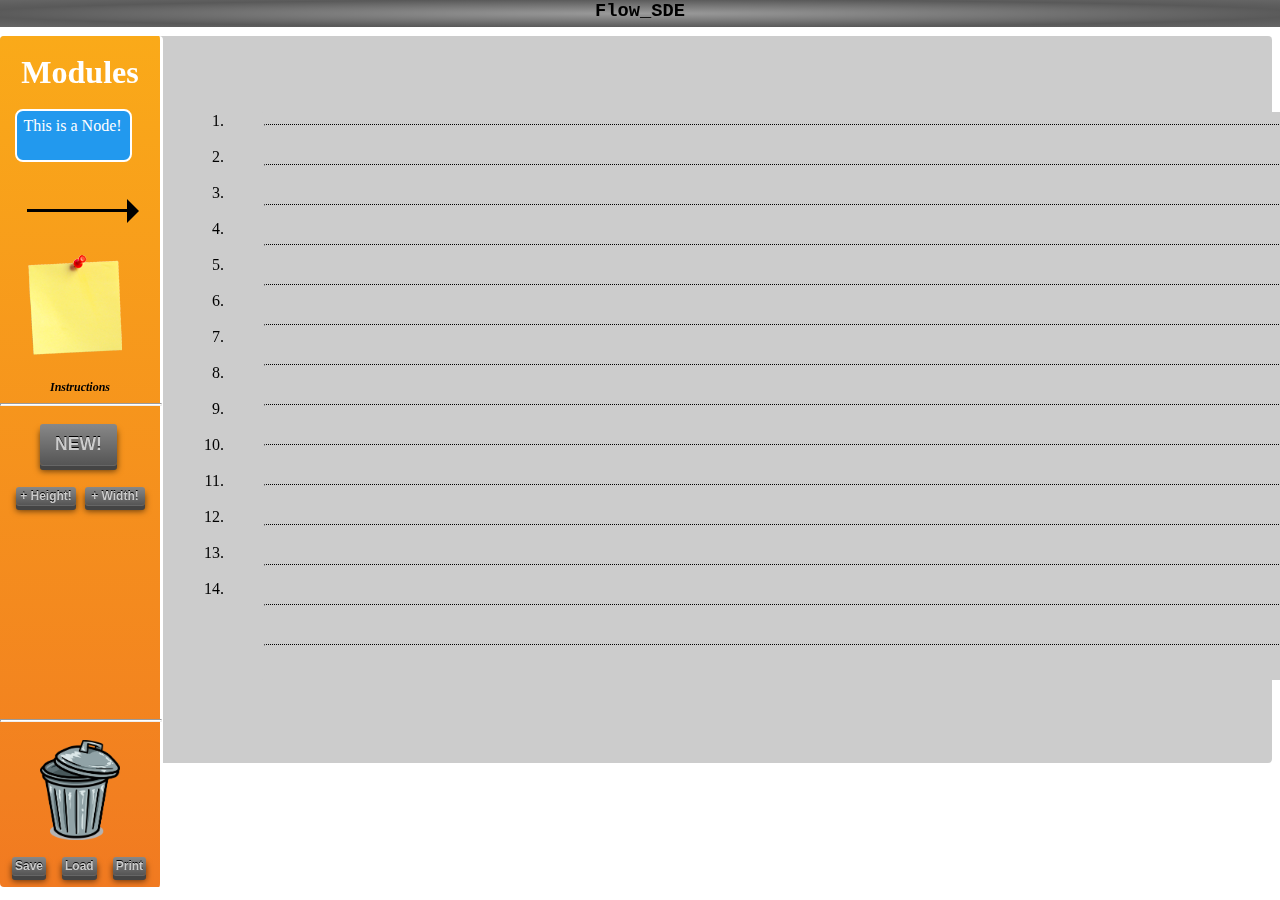
==== index.htm @ 9bf1f800 "Uploading of files" ====
<!DOCTYPE html>
<html>
<head>
	<meta charset="ISO-8859-1">
	<title>AT&T ASE</title>
    <link rel="stylesheet" type="text/css" href="menus/bs.css">
    <link rel="stylesheet" type="text/css" href="menus/jquery-ui.css">
    <link href="style.css" rel="stylesheet" type="text/css" />
	<style>
	</style>
	<script>
		
	</script>
</head>

<body>
	<div id="titleBar">
		<h3 class=titleBar>Flow SDE</h3>
	</div>
	<div id="topBreak">
		<br class=smallBR><br class=smallBR>
	</div>
	<div id="sideBar">
		<br><h1 class=sideBar>Modules</h1>
		<br>
		<div class="nodeDraggable drag-drop drag nodeContextMenu">
	  		<p class=draggables> This is a Node! </p>
		</div>
				
		<br><br><br><br><br>
		
		<div class="arrowDraggable resizable gridDropzone" style="margin-left:27px;">
			<div class="arrow" style="display:inline;"></div><div class="triangle" style="display:inline;"></div>
		</div>
		
		<br><br><br>
		<div class="postit" id="postit" style="cursor:move;">
			<img src="smallPostit.png" style="margin-left:25px;">
		</div>
		
		
		<br><div style="margin-bottom:3px; font-style:italic; font-size:12px; text-align:center; cursor:pointer;" onClick="openHelp();"><b>Instructions</b></div><hr />
		<button id = "start" class="glow" onClick = "newButton();" style="margin-left:25%;margin-top:18px;margin-bottom:3px;">New!</button><br>
		<button class="little" onClick = "addHeight();" style="display:inline;width:60px;margin-top:0px;margin-left:10%;margin-bottom:3px;margin-right:5px;">+ Height!</button>
		<button class="little" onClick = "addWidth();" style="display:inline;width:60px;margin-top:0px;margin-bottom:3px;">+ Width!</button>
		
		<div id = "warning" style="font-style: italic; font-size: 12px; margin-top:12px; text-align:center; cursor:pointer" onClick = "blinkMissingArrows();"></div>
		<div style = "position:absolute; bottom:0; width:100%;">			
			<hr />
			<img id="trash" class=trash src="trashCan.png" height="100" width="auto" style="cursor:pointer;margin-bottom:5px;margin-top:18px;">
			<button id="saveButton" class="little" style = "display:inline;margin-left:12px;" onmouseover="repeater=setInterval(warning(),100);" onmouseout="clearInterval(repeater);" onClick = "saveToFile();">Save</button>
			<button class="little" style = "display:inline;" onClick = "loadFromFile();">Load</button>
			<button id="printButton" class="little" style = "display:inline;" onmouseover="repeater=setInterval(warning(),100);" onmouseout="clearInterval(repeater);" onClick = "printDiagram();">Print</button>
		<br>
		</div>
	</div>

	<div id="grid">
		<div id="appendSpot" class="arrow_box" style="position:absolute; z-index:9998; transform: translate(260px, 22px); -webkit-transform: translate(260px, 22px); visibility:hidden;">Append here</div>			
		<div id="nodeChildrenDroppedOffHere" style = "float:left"></div>
			<!-- Nodes placed here -->
		<div id="arrowChildrenDroppedOffHere" style = "float:left"></div>
			<!-- Arrows placed here -->
		<div id="noteChildrenDroppedOffHere" style = "float:left"></div>
			<!-- Notes placed here -->
		<div id="nodeZone" class="nodeDropzone" style="float:top;margin-left:10em;">
			<br style = "line-height:40px">
			<br style = "line-height:18px">
			<br style = "line-height:35px">
		</div>
		<div id="numbers" style="position:fixed; width:auto; z-index:9006; height:auto; margin-left:10em;">
			<!-- Numbers generated here -->
		</div>
		<div id="horRows" style="position:absolute; margin-left:10em; width:81%; float:right;">
			<div id="lines" class = "arrowDropzone" style="position:relative; margin-left:6em;">
				<!-- Rows generated here -->
			</div>
		</div>
	</div>
	
</body>
	<!-- Libraries -->
    <script> 	
    	window.filename = "Flow_SDE";
   		window.arrowTip = 12;	
		window.resized = false;
		window.arrowConnections = true;
		window.negativeWidth = false;
		window.gridPitchx = 160;
		window.gridPitchy = 42;
		window.clipboard = [];
		window.selection = [];
    </script>
    <script src="dependencies/interact.js"></script>
    <script src="dependencies/jquery-2.1.4.min.js"></script>
    <script src="dependencies/Blob.js"></script>
    <script src="dependencies/jspdf.js"></script>
    <script src="dependencies/base64.js"></script>
    <script src="dependencies/sprintf.js"></script>
    <script src="menus/jquery-ui.min.js"></script>
	<script src="menus/bootstrap.min.js"></script>
	<script src="menus/bootbox.js"></script>
	<script src="menus/contextMenu.js"></script>
    <!-- My Scripts -->
    <script src="dragMoveListener.js"></script>
    <script src="dragMoveListenerArrow.js"></script>
    <script src="buttons.js"></script>
    <script src="resizable.js"></script>
    <script src="arrows.js"></script>
    <script src="nodes.js"></script>
    <script src="notes.js"></script>
    <script src="dropzones.js"></script>
    <script src="backend.js"></script>
    <script src="arrayManipulation.js"></script>
    <script src="printpdf.js"></script>
    <script src="scroll.js"></script>
    <script src="dictionary.js"></script>
    <script src="customContextMenus.js"></script>
    
    <script>newProject();</script>
	<script>
	    //Allows nodes to scroll with the page and adjusts transparencies
		$(window).scroll(function(event) {
			scroll();
	    });	
	    
	    //Shows the instructions dialog
	    function openHelp () {
	    	bootbox.dialog({
	    		backdrop:true,
	    		onEscape: function() {},
	    		message: '<h1 style="margin-top:0px;">Flow SDE</h1>' +
	    			'<p>This program was designed to aid in the process of creating sequence diagrams by utilizing drag-n-drop javascript ' + 
	    			'frameworks.</p>'+
	    			'<hr><h2>Editing: Getting Started</h2><ol style="font-size:18px;"><li>Simply drag a module from the sidebar to the main grid on the screen.</li> ' + 
	    			'<li>Once you begin dragging, a grey dotted line will guide you to the appropriate dropzone area. The dropzone is highlighted ' +
	    			'blue upon dragging a appropriate module inside of it.</li> ' +
	    			'<li>You will be prompted to enter text to be displayed inside of the module. Height and width can be added using the buttons ' +
	    			'on the left side of the screen.</li><li>To deleted a module, drag it to the trash can.</li></ol>'+
	    			
		    			'<h3 class="help">Nodes</h3><p class="helpIndent">Nodes are designated by blue, rounded rectangles and ' +
		    			'can be dragged to the dropzone above the horizontal grid lines. Nodes automatically generate "lifelines" that run to the ' +
		    			'of the page. When arrows are resized, they snap to these lifelines. A node\'s dependent arrows (those that touch its ' +
		    			'lifelines) remain stuck to it while the node is dragged and rearranged. Dragging a node on top of another node results ' +
		    			'in the overlapped node and all nodes to its right to be shifted over one unit to the right.</p>' +
		    			'<h3 class="help">Arrows</h3><p class="helpIndent">Arrows can be ' +
		    			'dragged to the main dropzone that contains many horizontal lines. Arrows can be resized and snap to nearby lifelines at ' +
		    			'the end of resizing.</p>' +
		    			'<h3 class="help">Notes</h3><p class="helpIndent">Notes are designated by yellow rectangles and can be ' +
		    			'dragged to the main dropzone that contains many horizontal lines.</p>' +
		    			
	    			'<hr><h2>File Management</h2><p style="margin-left:12px;">There are many options to save your work and load it to either a ' +
	    			'new workspace or current one.</p>'+
		    			
		    			'<h3 class="help">Saving</h3>' +
		    			
		    				'<h4 class="help">Save workspace</h4><p class="helpIndent">To save everything in the current workspace, click the save ' +
		    				'button in the lower left hand corner. You will be prompted for a name in the title bar. Files are saved as text files with ' +
		    				'JSON formatting. They are downloaded to the users downloads folder.</p>' +
		    			
		    				'<h4 class="help">Export node</h4><p class="helpIndent">It is also possible to export a single node and its dependent ' +
		    				'arrows. To do so, right click on any node and click export. Enter a file name and click "Export". Exporting is useful ' +
		    				'for saving frequently used nodes as they can be imported and appended to any project with ease.</p>' +
		    			
		    			'<h3 class="help">Loading</h3>' +
		    				'<h4 class="help">Load workspace: Replace</h4><p class="helpIndent">To load an entire, previously saved workspace and replace the current one, ' +
		    				'click the load button in the lower left hand corner. You will be prompted to choose a file and then click "Replace".</p>' +
		    			
		    				'<h4 class="help">Load workspace: Append</h4><p class="helpIndent">To load an entire, previously saved workspace on top of a current one, ' +
		    				'click the load button in the lower left hand corner. You will be prompted to choose a file and then click "Append". ' +
		    				'An append location marker will show up and you can click anywhere on the designated dropzone to change the location where the ' +
		    				'file will be appended. After choosing a spot, click "Okay". If you choose a location that intersects with another node, ' +
		    				'that node and the nodes to its right will be shifted one unit to the right.</p>' +
		    			
		    				'<h4 class="help">Import node</h4><p class="helpIndent">To import a node that has previously been exported, right click ' +
		    				'on the node dropzone and click "import". You will be prompted to choose a file and then click "Import". ' +
		    				'An append location marker will show up and you can click anywhere on the designated dropzone to change the location where the ' +
		    				'file will be appended. After choosing a spot, click "Okay". If you choose a location that intersects with another node, ' +
		    				'that node and the nodes to its right will be shifted one unit to the right.</p>' +
			    	
		    			'<h3 class="help">Renaming</h3>' +
		    				'<h4 class="help">Rename workspace</h4><p class="helpIndent">To rename your workspace, double click on the title bar ' +
		    				'and type a new title. This does not change the names of previously saved versions of the workspace.</p>' +
		    			
		    		'<hr><h2>Features</h2><p style="margin-left:12px;">There are many features in this program to allow for its ease of use.</p>'+
	    				
		    			'<h3 class="help">Arrow endpoint detection</h3><p class="help"> When an arrow on the screen lacks a left or right  ' + 
						'endpoint, the arrow is colored (red = 0 connections, yellow = 1 connection) and <i>*Arrow missing lifeline</i> ' +
						'appears in the sidebar. Clicking this text flashes the invalid arrows. When a successful connection has been made, ' +
						'the arrow fades to green and then to transparent.</p>' +
		    			'<h3 class="help">Autocomplete with technical dictionary</h3><p class="help"> When prompted to enter the inner text of a module, ' + 
    					'the editor searches through its preloaded dictionary to offer suggestions for text. Entering a term that is not in the ' +
    					'dictionary appends it to the dictionary for the entirity of the session.</p>' +	
		    			'<h3 class="help">Context menus (right-clicking)</h3><p class="help">Right clicking on nodes and arrows deploys a custom context menu allowing ' + 
	    				'you to perform many operations on modules such as cut, copy, paste, delete, rename, import and export.</p>' +	
	    				'<h3 class="help">Multi-select (using Ctrl & Shift)</h3><p class="help">Holding the control key allows the user to select multiple' +
	    				'nodes in any order. Holding the shift key allows the user to select multiple nodes in a row. Selecting multiple nodes allows ' + 
	    				'you to perform an operation (such as drag, cut, copy, paste, delete, and export).</p>' +	
	    				'<h3 class="help">Printing</h3><p class="help">Clicking "print" allows you to export the current workspace to a ' + 
	    				'printable (saveable and email-able) pdf document. These docments are meant for presentation and cannot be ' +
	    				'reimported into the workspace.</p>' +	
		    			'<h3 class="help">Restore from trash</h3><p class="help">Clicking on the trash can brings up a menu that allows you ' + 
		    			'to restore previously deleted modules and append them to the current workspace.</p>'
	    	})
	    }

    </script>
    
</html>

<!--
=============================================================================================
The MIT License (MIT)

Copyright 2015 AT&T Intellectual Property. All other rights reserved.

Permission is hereby granted, free of charge, to any person obtaining a copy of this software and associated documentation files (the "Software"), to deal in the Software without restriction, including without limitation the rights to use, copy, modify, merge, publish, distribute, sublicense, and/or sell copies of the Software, and to permit persons to whom the Software is furnished to do so, subject to the following conditions:

The above copyright notice and this permission notice shall be included in all copies or substantial portions of the Software.

THE SOFTWARE IS PROVIDED "AS IS", WITHOUT WARRANTY OF ANY KIND, EXPRESS OR IMPLIED, INCLUDING BUT NOT LIMITED TO THE WARRANTIES OF MERCHANTABILITY, FITNESS FOR A PARTICULAR PURPOSE AND NONINFRINGEMENT. IN NO EVENT SHALL THE AUTHORS OR COPYRIGHT HOLDERS BE LIABLE FOR ANY CLAIM, DAMAGES OR OTHER LIABILITY, WHETHER IN AN ACTION OF CONTRACT, TORT OR OTHERWISE, ARISING FROM, OUT OF OR IN CONNECTION WITH THE SOFTWARE OR THE USE OR OTHER DEALINGS IN THE SOFTWARE.
-->
---- menus/bs.css ----
.fade {
  opacity: 0;
  -webkit-transition: opacity .15s linear;
       -o-transition: opacity .15s linear;
          transition: opacity .15s linear;
}
.fade.in {
  opacity: 1;
}
.modal-open {
  overflow: hidden;
}
.modal {
  position: fixed;
  top: 0;
  right: 0;
  bottom: 0;
  left: 0;
  z-index: 99999;
  display: none;
  overflow: hidden;
  -webkit-overflow-scrolling: touch;
  outline: 0;
}
.modal.fade .modal-dialog {
  -webkit-transition: -webkit-transform .3s ease-out;
       -o-transition:      -o-transform .3s ease-out;
          transition:         transform .3s ease-out;
  -webkit-transform: translate(0, -25%);
      -ms-transform: translate(0, -25%);
       -o-transform: translate(0, -25%);
          transform: translate(0, -25%);
}
.modal.in .modal-dialog {
  -webkit-transform: translate(0, 0);
      -ms-transform: translate(0, 0);
       -o-transform: translate(0, 0);
          transform: translate(0, 0);
}
.modal-open .modal {
  overflow-x: hidden;
  overflow-y: auto;
}
.modal-dialog {
  position: relative;
  width: auto;
  margin: 10px;
}
.modal-content {
  position: relative;
  background-color: #fff;
  -webkit-background-clip: padding-box;
          background-clip: padding-box;
  border: 1px solid #999;
  border: 1px solid rgba(0, 0, 0, .2);
  border-radius: 6px;
  outline: 0;
  -webkit-box-shadow: 0 3px 9px rgba(0, 0, 0, .5);
          box-shadow: 0 3px 9px rgba(0, 0, 0, .5);
}
.modal-backdrop {
  position: fixed;
  top: 0;
  right: 0;
  bottom: 0;
  left: 0;
  z-index: 9997;
  background-color: #000;
}
.modal-backdrop.fade {
  filter: alpha(opacity=0);
  opacity: 0;
}
.modal-backdrop.in {
  filter: alpha(opacity=50);
  opacity: .5;
}
.modal-header {
  min-height: 16.42857143px;
  padding: 15px;
  border-bottom: 1px solid #e5e5e5;
}
.modal-header .close {
  margin-top: -2px;
}
.modal-title {
  margin: 0;
  line-height: 1.42857143;
}
.modal-body {
  position: relative;
  padding: 15px;
}
.modal-footer {
  padding: 15px;
  text-align: right;
  border-top: 1px solid #e5e5e5;
}
.modal-footer .btn + .btn {
  margin-bottom: 0;
  margin-left: 5px;
}
.modal-footer .btn-group .btn + .btn {
  margin-left: -1px;
}
.modal-footer .btn-block + .btn-block {
  margin-left: 0;
}
.modal-scrollbar-measure {
  position: absolute;
  top: -9999px;
  width: 50px;
  height: 50px;
  overflow: scroll;
}
@media (min-width: 768px) {
  .modal-dialog {
    width: 600px;
    margin: 30px auto;
  }
  .modal-content {
    -webkit-box-shadow: 0 5px 15px rgba(0, 0, 0, .5);
            box-shadow: 0 5px 15px rgba(0, 0, 0, .5);
  }
  .modal-sm {
    width: 300px;
  }
}
@media (min-width: 992px) {
  .modal-lg {
    width: 900px;
  }
}
.btn {
  display: inline-block;
  padding: 6px 12px;
  margin-bottom: 0;
  font-size: 14px;
  font-weight: normal;
  line-height: 1.42857143;
  text-align: center;
  white-space: nowrap;
  vertical-align: middle;
  -ms-touch-action: manipulation;
      touch-action: manipulation;
  cursor: pointer;
  -webkit-user-select: none;
     -moz-user-select: none;
      -ms-user-select: none;
          user-select: none;
  background-image: none;
  border: 1px solid transparent;
  border-radius: 4px;
}
.btn:focus,
.btn:active:focus,
.btn.active:focus,
.btn.focus,
.btn:active.focus,
.btn.active.focus {
  outline: thin dotted;
  outline: 5px auto -webkit-focus-ring-color;
  outline-offset: -2px;
}
.btn:hover,
.btn:focus,
.btn.focus {
  color: #333;
  text-decoration: none;
}
.btn:active,
.btn.active {
  background-image: none;
  outline: 0;
  -webkit-box-shadow: inset 0 3px 5px rgba(0, 0, 0, .125);
          box-shadow: inset 0 3px 5px rgba(0, 0, 0, .125);
}
.btn.disabled,
.btn[disabled],
fieldset[disabled] .btn {
  cursor: not-allowed;
  filter: alpha(opacity=65);
  -webkit-box-shadow: none;
          box-shadow: none;
  opacity: .65;
}
a.btn.disabled,
fieldset[disabled] a.btn {
  pointer-events: none;
}
.btn-default {
  color: #333;
  background-color: #fff;
  border-color: #ccc;
}
.btn-default:focus,
.btn-default.focus {
  color: #333;
  background-color: #e6e6e6;
  border-color: #8c8c8c;
}
.btn-default:hover {
  color: #333;
  background-color: #e6e6e6;
  border-color: #adadad;
}
.btn-default:active,
.btn-default.active,
.open > .dropdown-toggle.btn-default {
  color: #333;
  background-color: #e6e6e6;
  border-color: #adadad;
}
.btn-default:active:hover,
.btn-default.active:hover,
.open > .dropdown-toggle.btn-default:hover,
.btn-default:active:focus,
.btn-default.active:focus,
.open > .dropdown-toggle.btn-default:focus,
.btn-default:active.focus,
.btn-default.active.focus,
.open > .dropdown-toggle.btn-default.focus {
  color: #333;
  background-color: #d4d4d4;
  border-color: #8c8c8c;
}
.btn-default:active,
.btn-default.active,
.open > .dropdown-toggle.btn-default {
  background-image: none;
}
.btn-default.disabled,
.btn-default[disabled],
fieldset[disabled] .btn-default,
.btn-default.disabled:hover,
.btn-default[disabled]:hover,
fieldset[disabled] .btn-default:hover,
.btn-default.disabled:focus,
.btn-default[disabled]:focus,
fieldset[disabled] .btn-default:focus,
.btn-default.disabled.focus,
.btn-default[disabled].focus,
fieldset[disabled] .btn-default.focus,
.btn-default.disabled:active,
.btn-default[disabled]:active,
fieldset[disabled] .btn-default:active,
.btn-default.disabled.active,
.btn-default[disabled].active,
fieldset[disabled] .btn-default.active {
  background-color: #fff;
  border-color: #ccc;
}
.btn-default .badge {
  color: #fff;
  background-color: #333;
}
.btn-primary {
  color: #fff;
  background-color: #337ab7;
  border-color: #2e6da4;
}
.btn-primary:focus,
.btn-primary.focus {
  color: #fff;
  background-color: #286090;
  border-color: #122b40;
}
.btn-primary:hover {
  color: #fff;
  background-color: #286090;
  border-color: #204d74;
}
.btn-primary:active,
.btn-primary.active,
.open > .dropdown-toggle.btn-primary {
  color: #fff;
  background-color: #286090;
  border-color: #204d74;
}
.btn-primary:active:hover,
.btn-primary.active:hover,
.open > .dropdown-toggle.btn-primary:hover,
.btn-primary:active:focus,
.btn-primary.active:focus,
.open > .dropdown-toggle.btn-primary:focus,
.btn-primary:active.focus,
.btn-primary.active.focus,
.open > .dropdown-toggle.btn-primary.focus {
  color: #fff;
  background-color: #204d74;
  border-color: #122b40;
}
.btn-primary:active,
.btn-primary.active,
.open > .dropdown-toggle.btn-primary {
  background-image: none;
}
.btn-primary.disabled,
.btn-primary[disabled],
fieldset[disabled] .btn-primary,
.btn-primary.disabled:hover,
.btn-primary[disabled]:hover,
fieldset[disabled] .btn-primary:hover,
.btn-primary.disabled:focus,
.btn-primary[disabled]:focus,
fieldset[disabled] .btn-primary:focus,
.btn-primary.disabled.focus,
.btn-primary[disabled].focus,
fieldset[disabled] .btn-primary.focus,
.btn-primary.disabled:active,
.btn-primary[disabled]:active,
fieldset[disabled] .btn-primary:active,
.btn-primary.disabled.active,
.btn-primary[disabled].active,
fieldset[disabled] .btn-primary.active {
  background-color: #337ab7;
  border-color: #2e6da4;
}
.btn-primary .badge {
  color: #337ab7;
  background-color: #fff;
}
.btn-success {
  color: #fff;
  background-color: #5cb85c;
  border-color: #4cae4c;
}
.btn-success:focus,
.btn-success.focus {
  color: #fff;
  background-color: #449d44;
  border-color: #255625;
}
.btn-success:hover {
  color: #fff;
  background-color: #449d44;
  border-color: #398439;
}
.btn-success:active,
.btn-success.active,
.open > .dropdown-toggle.btn-success {
  color: #fff;
  background-color: #449d44;
  border-color: #398439;
}
.btn-success:active:hover,
.btn-success.active:hover,
.open > .dropdown-toggle.btn-success:hover,
.btn-success:active:focus,
.btn-success.active:focus,
.open > .dropdown-toggle.btn-success:focus,
.btn-success:active.focus,
.btn-success.active.focus,
.open > .dropdown-toggle.btn-success.focus {
  color: #fff;
  background-color: #398439;
  border-color: #255625;
}
.btn-success:active,
.btn-success.active,
.open > .dropdown-toggle.btn-success {
  background-image: none;
}
.btn-success.disabled,
.btn-success[disabled],
fieldset[disabled] .btn-success,
.btn-success.disabled:hover,
.btn-success[disabled]:hover,
fieldset[disabled] .btn-success:hover,
.btn-success.disabled:focus,
.btn-success[disabled]:focus,
fieldset[disabled] .btn-success:focus,
.btn-success.disabled.focus,
.btn-success[disabled].focus,
fieldset[disabled] .btn-success.focus,
.btn-success.disabled:active,
.btn-success[disabled]:active,
fieldset[disabled] .btn-success:active,
.btn-success.disabled.active,
.btn-success[disabled].active,
fieldset[disabled] .btn-success.active {
  background-color: #5cb85c;
  border-color: #4cae4c;
}
.btn-success .badge {
  color: #5cb85c;
  background-color: #fff;
}
.btn-info {
  color: #fff;
  background-color: #5bc0de;
  border-color: #46b8da;
}
.btn-info:focus,
.btn-info.focus {
  color: #fff;
  background-color: #31b0d5;
  border-color: #1b6d85;
}
.btn-info:hover {
  color: #fff;
  background-color: #31b0d5;
  border-color: #269abc;
}
.btn-info:active,
.btn-info.active,
.open > .dropdown-toggle.btn-info {
  color: #fff;
  background-color: #31b0d5;
  border-color: #269abc;
}
.btn-info:active:hover,
.btn-info.active:hover,
.open > .dropdown-toggle.btn-info:hover,
.btn-info:active:focus,
.btn-info.active:focus,
.open > .dropdown-toggle.btn-info:focus,
.btn-info:active.focus,
.btn-info.active.focus,
.open > .dropdown-toggle.btn-info.focus {
  color: #fff;
  background-color: #269abc;
  border-color: #1b6d85;
}
.btn-info:active,
.btn-info.active,
.open > .dropdown-toggle.btn-info {
  background-image: none;
}
.btn-info.disabled,
.btn-info[disabled],
fieldset[disabled] .btn-info,
.btn-info.disabled:hover,
.btn-info[disabled]:hover,
fieldset[disabled] .btn-info:hover,
.btn-info.disabled:focus,
.btn-info[disabled]:focus,
fieldset[disabled] .btn-info:focus,
.btn-info.disabled.focus,
.btn-info[disabled].focus,
fieldset[disabled] .btn-info.focus,
.btn-info.disabled:active,
.btn-info[disabled]:active,
fieldset[disabled] .btn-info:active,
.btn-info.disabled.active,
.btn-info[disabled].active,
fieldset[disabled] .btn-info.active {
  background-color: #5bc0de;
  border-color: #46b8da;
}
.btn-info .badge {
  color: #5bc0de;
  background-color: #fff;
}
.btn-warning {
  color: #fff;
  background-color: #f0ad4e;
  border-color: #eea236;
}
.btn-warning:focus,
.btn-warning.focus {
  color: #fff;
  background-color: #ec971f;
  border-color: #985f0d;
}
.btn-warning:hover {
  color: #fff;
  background-color: #ec971f;
  border-color: #d58512;
}
.btn-warning:active,
.btn-warning.active,
.open > .dropdown-toggle.btn-warning {
  color: #fff;
  background-color: #ec971f;
  border-color: #d58512;
}
.btn-warning:active:hover,
.btn-warning.active:hover,
.open > .dropdown-toggle.btn-warning:hover,
.btn-warning:active:focus,
.btn-warning.active:focus,
.open > .dropdown-toggle.btn-warning:focus,
.btn-warning:active.focus,
.btn-warning.active.focus,
.open > .dropdown-toggle.btn-warning.focus {
  color: #fff;
  background-color: #d58512;
  border-color: #985f0d;
}
.btn-warning:active,
.btn-warning.active,
.open > .dropdown-toggle.btn-warning {
  background-image: none;
}
.btn-warning.disabled,
.btn-warning[disabled],
fieldset[disabled] .btn-warning,
.btn-warning.disabled:hover,
.btn-warning[disabled]:hover,
fieldset[disabled] .btn-warning:hover,
.btn-warning.disabled:focus,
.btn-warning[disabled]:focus,
fieldset[disabled] .btn-warning:focus,
.btn-warning.disabled.focus,
.btn-warning[disabled].focus,
fieldset[disabled] .btn-warning.focus,
.btn-warning.disabled:active,
.btn-warning[disabled]:active,
fieldset[disabled] .btn-warning:active,
.btn-warning.disabled.active,
.btn-warning[disabled].active,
fieldset[disabled] .btn-warning.active {
  background-color: #f0ad4e;
  border-color: #eea236;
}
.btn-warning .badge {
  color: #f0ad4e;
  background-color: #fff;
}
.btn-danger {
  color: #fff;
  background-color: #d9534f;
  border-color: #d43f3a;
}
.btn-danger:focus,
.btn-danger.focus {
  color: #fff;
  background-color: #c9302c;
  border-color: #761c19;
}
.btn-danger:hover {
  color: #fff;
  background-color: #c9302c;
  border-color: #ac2925;
}
.btn-danger:active,
.btn-danger.active,
.open > .dropdown-toggle.btn-danger {
  color: #fff;
  background-color: #c9302c;
  border-color: #ac2925;
}
.btn-danger:active:hover,
.btn-danger.active:hover,
.open > .dropdown-toggle.btn-danger:hover,
.btn-danger:active:focus,
.btn-danger.active:focus,
.open > .dropdown-toggle.btn-danger:focus,
.btn-danger:active.focus,
.btn-danger.active.focus,
.open > .dropdown-toggle.btn-danger.focus {
  color: #fff;
  background-color: #ac2925;
  border-color: #761c19;
}
.btn-danger:active,
.btn-danger.active,
.open > .dropdown-toggle.btn-danger {
  background-image: none;
}
.btn-danger.disabled,
.btn-danger[disabled],
fieldset[disabled] .btn-danger,
.btn-danger.disabled:hover,
.btn-danger[disabled]:hover,
fieldset[disabled] .btn-danger:hover,
.btn-danger.disabled:focus,
.btn-danger[disabled]:focus,
fieldset[disabled] .btn-danger:focus,
.btn-danger.disabled.focus,
.btn-danger[disabled].focus,
fieldset[disabled] .btn-danger.focus,
.btn-danger.disabled:active,
.btn-danger[disabled]:active,
fieldset[disabled] .btn-danger:active,
.btn-danger.disabled.active,
.btn-danger[disabled].active,
fieldset[disabled] .btn-danger.active {
  background-color: #d9534f;
  border-color: #d43f3a;
}
.btn-danger .badge {
  color: #d9534f;
  background-color: #fff;
}
.btn-link {
  font-weight: normal;
  color: #337ab7;
  border-radius: 0;
}
.btn-link,
.btn-link:active,
.btn-link.active,
.btn-link[disabled],
fieldset[disabled] .btn-link {
  background-color: transparent;
  -webkit-box-shadow: none;
          box-shadow: none;
}
.btn-link,
.btn-link:hover,
.btn-link:focus,
.btn-link:active {
  border-color: transparent;
}
.btn-link:hover,
.btn-link:focus {
  color: #23527c;
  text-decoration: underline;
  background-color: transparent;
}
.btn-link[disabled]:hover,
fieldset[disabled] .btn-link:hover,
.btn-link[disabled]:focus,
fieldset[disabled] .btn-link:focus {
  color: #777;
  text-decoration: none;
}
.btn-lg,
.btn-group-lg > .btn {
  padding: 10px 16px;
  font-size: 18px;
  line-height: 1.3333333;
  border-radius: 6px;
}
.btn-sm,
.btn-group-sm > .btn {
  padding: 5px 10px;
  font-size: 12px;
  line-height: 1.5;
  border-radius: 3px;
}
.btn-xs,
.btn-group-xs > .btn {
  padding: 1px 5px;
  font-size: 12px;
  line-height: 1.5;
  border-radius: 3px;
}
.btn-block {
  display: block;
  width: 100%;
}
.btn-block + .btn-block {
  margin-top: 5px;
}
input[type="submit"].btn-block,
input[type="reset"].btn-block,
input[type="button"].btn-block {
  width: 100%;
}
.close {
  float: right;
  font-size: 21px;
  font-weight: bold;
  line-height: 1;
  color: #000;
  text-shadow: 0 1px 0 #fff;
  filter: alpha(opacity=20);
  opacity: .2;
}
.close:hover,
.close:focus {
  color: #000;
  text-decoration: none;
  cursor: pointer;
  filter: alpha(opacity=50);
  opacity: .5;
}
button.close {
  -webkit-appearance: none;
  padding: 0;
  cursor: pointer;
  background: transparent;
  border: 0;
}
---- style.css ----
#drag-me::before {
  content: "#" attr(id);
  font-weight: bold;
}

h3.help{
	margin-bottom:3px;
	margin-left:24px;
	margin-right:12px;
}
h4.help{
	margin-bottom:3px;
	margin-left:48px;
	margin-right:12px;
}
p.helpIndent{
	margin-left:48px;
	margin-right:12px;
	margin-top:0;
	margin-bottom:0;
}
p.help{
	margin-left:24px;
	margin-right:12px;
	margin-top:0;
	margin-bottom:0;
}

body { 
	margin:0px; padding:0px; 
}

input{
	display:inline;	
}

ol {
	list-style-type:numbers;
	font-size:12px;
}

.center{
	display:block;
	margin-left:auto;
	margin-right:auto;
	width:25%;
	
}

ul {
	list-style-type: none;
	line-height: 50%;
}

hr { 
	width:100%; height:1px; background: #fff;
}

hr.header { 
	width:100%; height:2px; background: #000;
}

hr.dottedLine { 
	border-top: dotted 1px #000;
	display:inline-block;
	border-bottom: none;
	background: transparent;
}


br.numSpacing{
	
}

table, th, td {
    border: 1px dotted black;
     background-color: transparent;
}

.circle {
	width:0px;
	height:0px;
	border-left:12px solid transparent;
	border-right:12px solid transparent;
	border-top:12px solid black;
}

.arrow_box {
	position: relative;
	background: #88b7d5;
	border: 4px solid #c2e1f5;
}
.arrow_box:after, .arrow_box:before {
	top: 100%;
	left: 50%;
	border: solid transparent;
	content: " ";
	height: 0;
	width: 0;
	position: absolute;
	pointer-events: none;
}

.arrow_box:after {
	border-color: rgba(136, 183, 213, 0);
	border-top-color: #88b7d5;
	border-width: 10px;
	margin-left: -10px;
}
.arrow_box:before {
	border-color: rgba(194, 225, 245, 0);
	border-top-color: #c2e1f5;
	border-width: 16px;
	margin-left: -16px;
}

#titleBar { width: 100%; height: 3%; position:fixed; background-color: #909090;z-index:9999;
/* Permalink - use to edit and share this gradient: http://colorzilla.com/gradient-editor/#9b9b9b+0,595959+73,666666+100 */
background: #9b9b9b; /* Old browsers */
/* IE9 SVG, needs conditional override of 'filter' to 'none' */
background: url([data-uri]);
background: -moz-radial-gradient(center, ellipse cover,  #9b9b9b 0%, #595959 73%, #666666 100%); /* FF3.6+ */
background: -webkit-gradient(radial, center center, 0px, center center, 100%, color-stop(0%,#9b9b9b), color-stop(73%,#595959), color-stop(100%,#666666)); /* Chrome,Safari4+ */
background: -webkit-radial-gradient(center, ellipse cover,  #9b9b9b 0%,#595959 73%,#666666 100%); /* Chrome10+,Safari5.1+ */
background: -o-radial-gradient(center, ellipse cover,  #9b9b9b 0%,#595959 73%,#666666 100%); /* Opera 12+ */
background: -ms-radial-gradient(center, ellipse cover,  #9b9b9b 0%,#595959 73%,#666666 100%); /* IE10+ */
background: radial-gradient(ellipse at center,  #9b9b9b 0%,#595959 73%,#666666 100%); /* W3C */
filter: progid:DXImageTransform.Microsoft.gradient( startColorstr='#9b9b9b', endColorstr='#666666',GradientType=1 ); /* IE6-8 fallback on horizontal gradient */

}
#sideBar { top:2.25em; float:left; width: 160px; height: 94.6%; position:fixed; z-index:9998;border-radius: 4px;border-right-style:solid;border-right-color:white;background: #faaa19; /* Old browsers */
background: -moz-linear-gradient(top,  #faaa19 0%, #f17a21 100%, #f17a21 100%); /* FF3.6+ */
background: -webkit-gradient(linear, left top, left bottom, color-stop(0%,#faaa19), color-stop(100%,#f17a21), color-stop(100%,#f17a21)); /* Chrome,Safari4+ */
background: -webkit-linear-gradient(top,  #faaa19 0%,#f17a21 100%,#f17a21 100%); /* Chrome10+,Safari5.1+ */
background: -o-linear-gradient(top,  #faaa19 0%,#f17a21 100%,#f17a21 100%); /* Opera 11.10+ */
background: -ms-linear-gradient(top,  #faaa19 0%,#f17a21 100%,#f17a21 100%); /* IE10+ */
background: linear-gradient(to bottom,  #faaa19 0%,#f17a21 100%,#f17a21 100%); /* W3C */
filter: progid:DXImageTransform.Microsoft.gradient( startColorstr='#faaa19', endColorstr='#f17a21',GradientType=0 ); /* IE6-9 */
}
#grid {position:static; top:2em;float:left; width: 98%; margin-top: 0em; z-index:-1;
text-align:left; margin-top:0em;
background-color: #ccc;
  border: dashed 4px transparent;
  border-radius: 4px;
  
  padding: 10px;
  padding-left: 0%;
  transition: background-color 0.3s;
  height: 699px;
  text-align: center;
  float:bottom;
  margin-bottom:0em;
  }
  
  #lines {
  	width:100%; margin-right:0;
  }
  

.cell{
	width: 40px;
    height: 40px;
    outline: 1px dotted;
    float: left;
	z-index: 3;
}

br.smallBR {
   display: block;
   line-height:0px;
   padding:0;
}

#start
{
    display: block;
    font-size: .75em;
    font-weight: bold;
    padding: 10px 15px;
    margin: 1em;
    margin-left:0em;
    color: #ccc;
    background-color: #555;
    background: -webkit-linear-gradient(#888, #555);
    background: linear-gradient(#888, #555);
    border: 0 none;
    border-radius: 3px;
    text-shadow: 0 -1px 0 #000;
    box-shadow: 0 1px 0 #666, 0 5px 0 #444, 0 6px 6px rgba(0,0,0,0.6);
    cursor: pointer;
    -webkit-transition: all 150ms ease;
    transition: all 150ms ease;
    font-size: 1.1em; 
    text-transform: uppercase;
}

#start:focus{
	outline:none;
}

button.glow
{
    -webkit-animation: pulsate 1.2s linear infinite;
    animation: pulsate 1.2s linear infinite;
}

@-webkit-keyframes pulsate
{
    0%   { color: #ddd; text-shadow: 0 -1px 0 #000; }
    50%  { color: #29e; text-shadow: 0 0px 0 #444, 0 0 5px #ffd, 0 0 8px #fff; }
    100% { color: #ddd; text-shadow: 0 -1px 0 #000; }
}
         
@keyframes pulsate
{
    0%   { color: #fff; text-shadow: 0 -1px 0 #000; }
    50%  { color: #29e; text-shadow: 0 -1px 0 #444, 0 0 5px #ffd, 0 0 8px #fff; }
    100% { color: #fff; text-shadow: 0 -1px 0 #000; }
}

button.little
{
    display: block;
    font-size: .75em;
    font-weight: bold;
    padding: 2px 3px;
    margin: 1em;
    margin-left:0em;
    color: #ccc;
    background-color: #555;
    background: -webkit-linear-gradient(#888, #555);
    background: linear-gradient(#888, #555);
    border: 0 none;
    border-radius: 3px;
    text-shadow: 0 -1px 0 #000;
    box-shadow: 0 1px 0 #666, 0 5px 0 #444, 0 6px 6px rgba(0,0,0,0.6);
    cursor: pointer;
    -webkit-transition: all 150ms ease;
    transition: all 150ms ease;
}
button.little:focus{
	outline:none;
}

h1.sideBar {
  		text-align: center;
  		display: block;
		font-size: 2em;
		-webkit-margin-before: 0em;
		-webkit-margin-after: 0em;
		-webkit-margin-start: 0px;
		-webkit-margin-end: 0px;
		font-weight: bold;
		color: #FFFFFF;
}
h3.titleBar {
  		text-align: center;
  		display: block;
		font-size: 1.17em;
		-webkit-margin-before: 0em;
		-webkit-margin-after: 0em;
		-webkit-margin-start: 0px;
		-webkit-margin-end: 0px;
		font-weight: bold;
		font-family:"Courier New",Courier,monospace;
}

img.trash {
	display: block;
	margin-left: auto;
  	margin-right: auto;
}



p.draggables {
  display: block;
  -webkit-margin-before: 0em;
  -webkit-margin-after: 0em;
  -webkit-margin-start: 0px;
  -webkit-margin-end: 0px;
}



.dropzone{
  background-color: #ccc;
  border: dashed 4px transparent;
  border-radius: 4px;
  margin: 10px auto 30px;
  margin-left: 10.3%;
  padding: 10px;
  padding-left: 0%;
  width: 80%;
  transition: background-color 0.3s;
  height: 500px;
  text-align: center;
}

.nodeDropzone{
  background-color: #ccc;
  border: dashed 4px transparent;
  border-radius: 4px;
  margin: 0;
  margin-left: 0%;
  padding: 0px;
  padding-left: 0%;
  width: auto;
  transition: background-color 0.3s;
  height: auto;
  text-align: center;
}

.arrowDropzone{
  background-color: #ccc;
  border: dashed 4px transparent;
  border-radius: 4px;
  margin: 0;
  margin-left: 0%;
  padding: 0px;
  padding-left: 0%;
  width: auto;
  transition: background-color 0.3s;
  height: auto;
  text-align: center;
}


.drop-active {
  border-color: #aaa;
}

.drop-target {
  background-color: #29e;
  border-color: #fff;
  border-style: solid;
}

.drop-targetTrash {
  background-color: #29e;
  border-color: #fff;
  border-style: solid;
}

.drag-drop {
  display: inline-block;
  min-width: 40px;
  padding: 2em 0.5em;

  color: #fff;
  background-color: #29e;
  border: solid 2px #fff;

  -webkit-transform: translate(0px, 0px);
          transform: translate(0px, 0px);

  transition: background-color 0.3s;
}

/* .drag-drop.can-drop {
  color: #000;
  background-color: #000;
} */

.arrowDraggable{
	z-index:9995;
	display: inline-block;
	position:absolute;
	width:100px;
	cursor:move;
	white-space: nowrap;
	transition: background 0.5s ease; 
	-webkit-transition: background 0.5s ease;
}

.arrow{
	float: left;
    width: 100%;
    background: #000000;
    padding: 0px;
    border-radius: 0px;
    color: #FFF;
    position: relative;
    font-size: 12px;
    height: 3px;
    border:none;
    line-height:30px;
    vertical-align: text-top;
    color: #000000;
    text-align:center;
    margin-top:10px;
    margin-bottom:11px;
     
}

.triangle{
	content: "";
    display: block;
    width: 0; 
    height: 0; 
    border-top: 12px solid transparent;
    border-bottom: 12px solid transparent;
    border-left: 12px solid #000000; 
    position: absolute;
    margin-bottom:10px;
    cursor:e-resize;
}

.leftArrow{
	float: left;
    width: 100%;
    background: #000000;
    padding: 0px;
    border-radius: 0px;
    color: #FFF;
    position: relative;
    font-size: 12px;
    height: 3px;
    border:none;
    line-height:30px;
    vertical-align: text-top;
    color: #000000;
    text-align:center;
    margin-top:10px;
    margin-bottom:11px;
    margin-left:12px;
    bottom:34px;    
}
.leftTriangle{
	content: "";
    display: block;
    width: 0; 
    height: 0; 
    border-top: 12px solid transparent;
    border-bottom: 12px solid transparent;
    border-right: 12px solid #000000; 
    position: relative;
    float:left;
    margin-bottom:10px;
    cursor:e-resize;
}

.drag {
  width: 100px;
  height: 36px;
  
  margin: 0;
  margin-left:15px;
  position:fixed;
  background-color: #29e;
  color: white;
  z-index:9995;
  border-radius: 0.5em;
  padding: .5%;

  -webkit-transform: translate(0px, 0px);
          transform: translate(0px, 0px);
}

.drag-1 {
  width: 100px;
  height: 36px;
  
  margin: 0;
  margin-left:15px;
  position:absolute;
  background-color: #29e;
  color: white;
  z-index:9995;
  border-radius: 0.5em;
  padding: .5em;
  -webkit-transform: translate(0px, 0px);
          transform: translate(0px, 0px);
}

.selected {
	opacity: 0.8;
	border-style: dashed;
}

.note {
  width: 100px;
  height: 25px;
  
  margin: 0;
  margin-left:15px;
  position:absolute;
  background-color: #fff890;
  color: white;
  z-index:9995;
  border-radius: 0em;
  padding: .5em;
  border-style:solid;
  border-width:1px;
  border-color:black;
  -webkit-transform: translate(0px, 0px);
          transform: translate(0px, 0px);
  color: grey;
}

.verticalLine {
    border-left: 3px solid #000000;
    position: relative;
    margin-left:50px;
    z-index:-1;
    height: 613px;
    width:0;
}

html,body {
    height:100%;
}

/*
#numbers:hover{
	opacity: 1 !important;
}*/

.verticallyScrollable:hover{
	opacity: .85 !important;
}






/*!
 * jQuery contextMenu - Plugin for simple contextMenu handling
 *
 * Version: git-master
 *
 * Authors: Rodney Rehm, Addy Osmani (patches for FF)
 * Web: http://medialize.github.com/jQuery-contextMenu/
 *
 * Licensed under
 *   MIT License http://www.opensource.org/licenses/mit-license
 *   GPL v3 http://opensource.org/licenses/GPL-3.0
 *
 */

.context-menu-list {
    margin:0; 
    padding:0;
    
    min-width: 135px;
    max-width: 250px;
    display: inline-block;
    position: absolute;
    list-style-type: none;
    
    border: 1px solid #DDD;
    background: #EEE;
    
    -webkit-box-shadow: 0 2px 5px rgba(0, 0, 0, 0.5);
       -moz-box-shadow: 0 2px 5px rgba(0, 0, 0, 0.5);
        -ms-box-shadow: 0 2px 5px rgba(0, 0, 0, 0.5);
         -o-box-shadow: 0 2px 5px rgba(0, 0, 0, 0.5);
            box-shadow: 0 2px 5px rgba(0, 0, 0, 0.5);
    
    font-family: Verdana, Arial, Helvetica, sans-serif;
    font-size: 11px;
}

.context-menu-item {
    padding: 9px 2px 2px 24px;
    background-color: #EEE;
    position: relative;
    -webkit-user-select: none;
       -moz-user-select: -moz-none;
        -ms-user-select: none;
            user-select: none;
    line-height:8px;
}

.context-menu-separator {
    padding-bottom:0;
    border-bottom: 1px solid #DDD;
}

.context-menu-item > label > input,
.context-menu-item > label > textarea {
    -webkit-user-select: text;
       -moz-user-select: text;
        -ms-user-select: text;
            user-select: text;
}

.context-menu-item.hover {
    cursor: pointer;
    background-color: #39F;
}

.context-menu-item.disabled {
    color: #666;
}

.context-menu-input.hover,
.context-menu-item.disabled.hover {
    cursor: default;
    background-color: #EEE;
}

.context-menu-submenu:after {
    content: ">";
    color: #666;
    position: absolute;
    right: 3px;
    z-index: 1;
}

/* icons
    #protip:
    In case you want to use sprites for icons (which I would suggest you do) have a look at
    http://css-tricks.com/13224-pseudo-spriting/ to get an idea of how to implement 
    .context-menu-item.icon:before {}
 */
.context-menu-item.icon { min-height: 18px; background-repeat: no-repeat; background-position: 4px 2px; list-style-type: none;}
.context-menu-item.icon-edit { background-image: url(menus/images/page_white_edit.png); }
.context-menu-item.icon-cut { background-image: url(menus/images/cut.png); }
.context-menu-item.icon-copy { background-image: url(menus/images/page_white_copy.png); }
.context-menu-item.icon-paste { background-image: url(menus/images/page_white_paste.png); }
.context-menu-item.icon-delete { background-image: url(menus/images/page_white_delete.png); }
.context-menu-item.icon-add { background-image: url(menus/images/page_white_add.png); }
.context-menu-item.icon-quit { background-image: url(menus/images/door.png); }
.context-menu-item.icon-import { background-image: url(menus/images/import.png); }
.context-menu-item.icon-export { background-image: url(menus/images/export.png); }
.context-menu-item.icon-emptyTrash { background-image: url(menus/images/trash.png); }

/* vertically align inside labels */
.context-menu-input > label > * { vertical-align: top; }

/* position checkboxes and radios as icons */
.context-menu-input > label > input[type="checkbox"],
.context-menu-input > label > input[type="radio"] {
    margin-left: -17px;
}
.context-menu-input > label > span {
    margin-left: 5px;
}

.context-menu-input > label,
.context-menu-input > label > input[type="text"],
.context-menu-input > label > textarea,
.context-menu-input > label > select {
    display: block;
    width: 100%;
    
    -webkit-box-sizing: border-box;
       -moz-box-sizing: border-box;
        -ms-box-sizing: border-box;
         -o-box-sizing: border-box;
            box-sizing: border-box;
}

.context-menu-input > label > textarea {
    height: 100px;
}
.context-menu-item > .context-menu-list {
    display: none;
    /* re-positioned by js */
    right: -5px;
    top: 5px;
}

.context-menu-item.hover > .context-menu-list {
    display: block;
}

.context-menu-accesskey {
    text-decoration: underline;
}

/*
=============================================================================================
The MIT License (MIT)

Copyright 2015 AT&T Intellectual Property. All other rights reserved.

Permission is hereby granted, free of charge, to any person obtaining a copy of this software and associated documentation files (the "Software"), to deal in the Software without restriction, including without limitation the rights to use, copy, modify, merge, publish, distribute, sublicense, and/or sell copies of the Software, and to permit persons to whom the Software is furnished to do so, subject to the following conditions:

The above copyright notice and this permission notice shall be included in all copies or substantial portions of the Software.

THE SOFTWARE IS PROVIDED "AS IS", WITHOUT WARRANTY OF ANY KIND, EXPRESS OR IMPLIED, INCLUDING BUT NOT LIMITED TO THE WARRANTIES OF MERCHANTABILITY, FITNESS FOR A PARTICULAR PURPOSE AND NONINFRINGEMENT. IN NO EVENT SHALL THE AUTHORS OR COPYRIGHT HOLDERS BE LIABLE FOR ANY CLAIM, DAMAGES OR OTHER LIABILITY, WHETHER IN AN ACTION OF CONTRACT, TORT OR OTHERWISE, ARISING FROM, OUT OF OR IN CONNECTION WITH THE SOFTWARE OR THE USE OR OTHER DEALINGS IN THE SOFTWARE.
*/
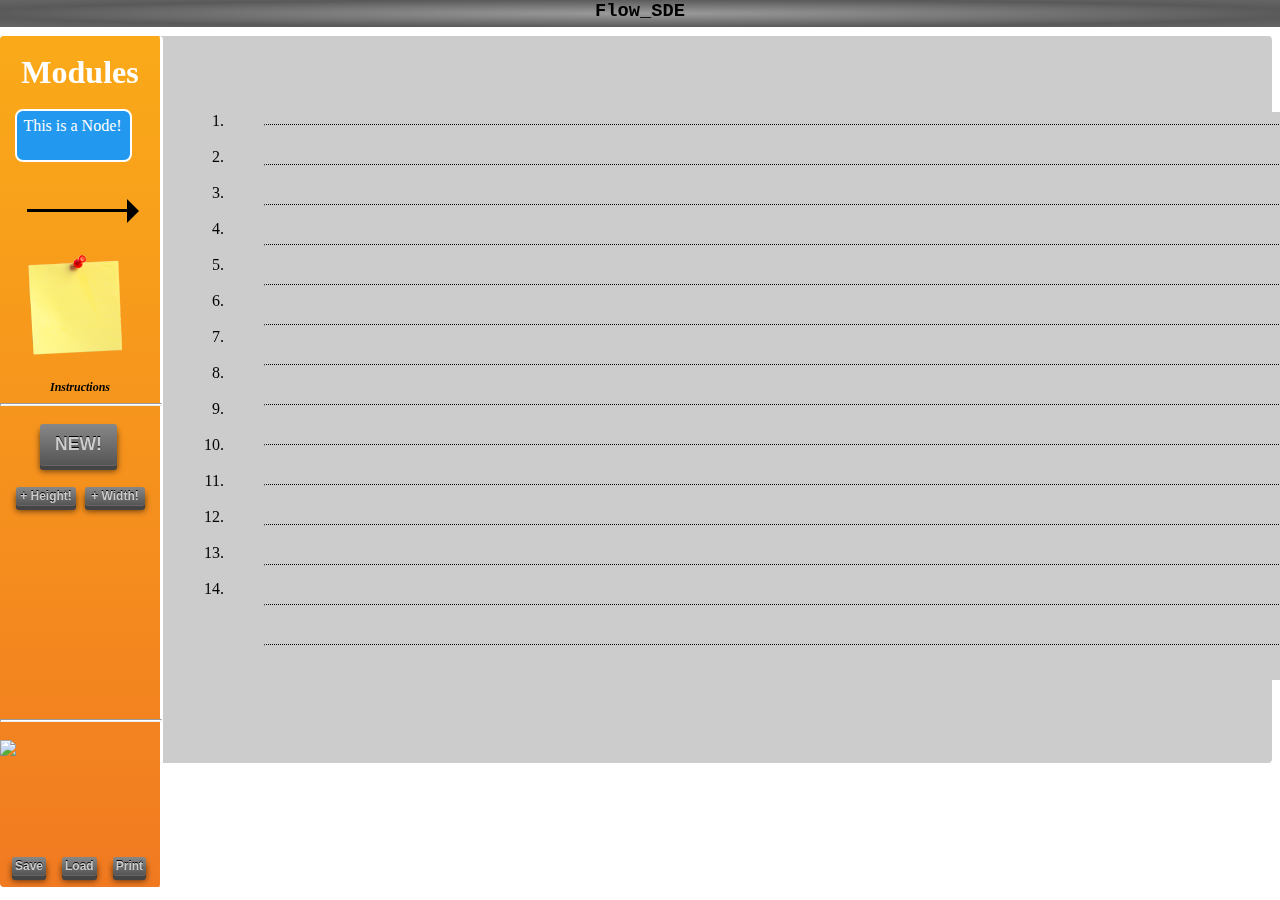
==== commit a0f6ca29: "Updates to saving and loading to allow for databases" ====
--- a/index.htm
+++ b/index.htm
@@ -9,7 +9,6 @@
 	<style>
 	</style>
 	<script>
-		
 	</script>
 </head>
 
@@ -47,9 +46,9 @@
 		<div id = "warning" style="font-style: italic; font-size: 12px; margin-top:12px; text-align:center; cursor:pointer" onClick = "blinkMissingArrows();"></div>
 		<div style = "position:absolute; bottom:0; width:100%;">			
 			<hr />
-			<img id="trash" class=trash src="trashCan.png" height="100" width="auto" style="cursor:pointer;margin-bottom:5px;margin-top:18px;">
-			<button id="saveButton" class="little" style = "display:inline;margin-left:12px;" onmouseover="repeater=setInterval(warning(),100);" onmouseout="clearInterval(repeater);" onClick = "saveToFile();">Save</button>
-			<button class="little" style = "display:inline;" onClick = "loadFromFile();">Load</button>
+			<img id="trash" class=trash src="trashCan.gif" height="100" width="auto" style="cursor:pointer;margin-bottom:5px;margin-top:18px;">
+			<button id="saveButton" class="little" style = "display:inline;margin-left:12px;" onmouseover="repeater=setInterval(warning(),100);" onmouseout="clearInterval(repeater);" onClick = "saveDialog();">Save</button>
+			<button class="little" style = "display:inline;" onClick = "loadDialog();">Load</button>
 			<button id="printButton" class="little" style = "display:inline;" onmouseover="repeater=setInterval(warning(),100);" onmouseout="clearInterval(repeater);" onClick = "printDiagram();">Print</button>
 		<br>
 		</div>
@@ -117,7 +116,17 @@
     <script src="dictionary.js"></script>
     <script src="customContextMenus.js"></script>
     
-    <script>newProject();</script>
+    <script>newProject();
+   
+    try {
+    	loadFile(0,preloadedJSON);
+    }
+    catch(err){   	
+    }
+    finally {
+    }
+    
+    </script>
 	<script>
 	    //Allows nodes to scroll with the page and adjusts transparencies
 		$(window).scroll(function(event) {
--- a/style.css
+++ b/style.css
@@ -473,6 +473,37 @@
           transform: translate(0px, 0px);
 }
 
+.hasNodesHeader {
+  width: inherit;
+  height: 18px;
+  
+  margin: 0;
+  margin-left:0px;
+  position:absolute;
+  top:-21px;
+  background-color: #29e;
+  color: white;
+  z-index:9995;
+  border-radius: 0em;
+  border:solid 1px #fff;
+  border-bottom:none;
+  padding: 0em;
+  -webkit-transform: translate(0px, 0px);
+          transform: translate(0px, 0px);
+  overflow:hidden;
+  white-space:nowrap;
+  text-overflow: ellipsis;
+}
+.hasNodesBackground{
+	height:100px;
+	width:inherit;
+	background-color:grey;
+	opacity:0.5;
+	position:absolute;
+	z-index:9000;
+	top:66px;
+}
+
 .selected {
 	opacity: 0.8;
 	border-style: dashed;
@@ -500,7 +531,7 @@
 
 .verticalLine {
     border-left: 3px solid #000000;
-    position: relative;
+    position: absolute;
     margin-left:50px;
     z-index:-1;
     height: 613px;
@@ -616,16 +647,16 @@
     .context-menu-item.icon:before {}
  */
 .context-menu-item.icon { min-height: 18px; background-repeat: no-repeat; background-position: 4px 2px; list-style-type: none;}
-.context-menu-item.icon-edit { background-image: url(menus/images/page_white_edit.png); }
-.context-menu-item.icon-cut { background-image: url(menus/images/cut.png); }
-.context-menu-item.icon-copy { background-image: url(menus/images/page_white_copy.png); }
-.context-menu-item.icon-paste { background-image: url(menus/images/page_white_paste.png); }
-.context-menu-item.icon-delete { background-image: url(menus/images/page_white_delete.png); }
-.context-menu-item.icon-add { background-image: url(menus/images/page_white_add.png); }
-.context-menu-item.icon-quit { background-image: url(menus/images/door.png); }
-.context-menu-item.icon-import { background-image: url(menus/images/import.png); }
-.context-menu-item.icon-export { background-image: url(menus/images/export.png); }
-.context-menu-item.icon-emptyTrash { background-image: url(menus/images/trash.png); }
+.context-menu-item.icon-edit { background-image: url(menus/images/page_white_edit.gif); }
+.context-menu-item.icon-cut { background-image: url(menus/images/cut.gif); }
+.context-menu-item.icon-copy { background-image: url(menus/images/page_white_copy.gif); }
+.context-menu-item.icon-paste { background-image: url(menus/images/page_white_paste.gif); }
+.context-menu-item.icon-delete { background-image: url(menus/images/page_white_delete.gif); }
+.context-menu-item.icon-add { background-image: url(menus/images/page_white_add.gif); }
+.context-menu-item.icon-quit { background-image: url(menus/images/door.gif); }
+.context-menu-item.icon-import { background-image: url(menus/images/import.gif); }
+.context-menu-item.icon-export { background-image: url(menus/images/export.gif); }
+.context-menu-item.icon-emptyTrash { background-image: url(menus/images/trash.gif); }
 
 /* vertically align inside labels */
 .context-menu-input > label > * { vertical-align: top; }
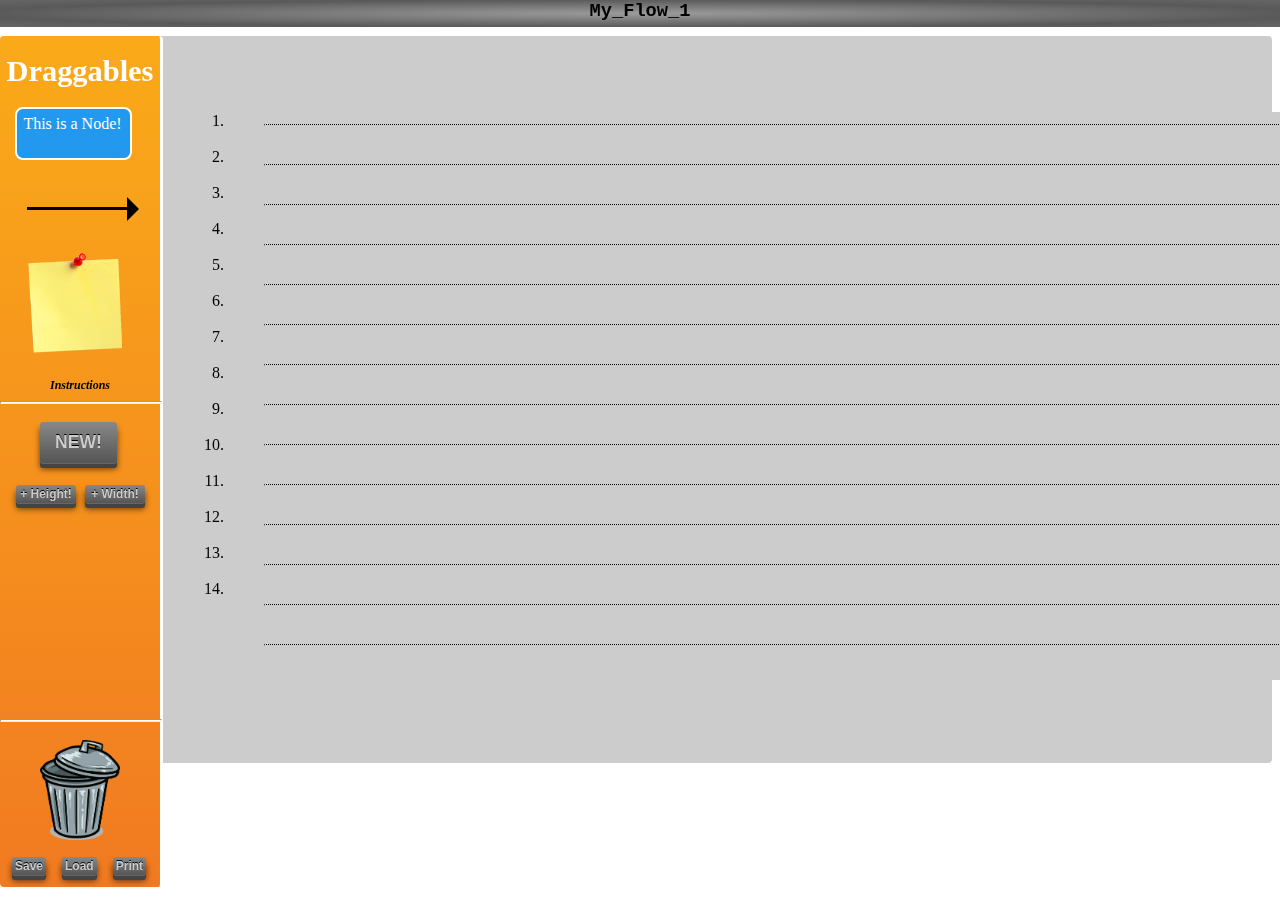
==== commit ca7000d6: "Updated title bar double click behavior and added descriptions" ====
--- a/index.htm
+++ b/index.htm
@@ -14,13 +14,13 @@
 
 <body>
 	<div id="titleBar">
-		<h3 class=titleBar>Flow SDE</h3>
+		<h3 class=titleBar>My_Flow_1</h3>
 	</div>
 	<div id="topBreak">
 		<br class=smallBR><br class=smallBR>
 	</div>
 	<div id="sideBar">
-		<br><h1 class=sideBar>Modules</h1>
+		<br><h1 class=sideBar>Draggables</h1>
 		<br>
 		<div class="nodeDraggable drag-drop drag nodeContextMenu">
 	  		<p class=draggables> This is a Node! </p>
@@ -80,7 +80,9 @@
 </body>
 	<!-- Libraries -->
     <script> 	
-    	window.filename = "Flow_SDE";
+    	window.filename = "";
+    	window.name = "My_Flow_1";
+    	window.description = "";
    		window.arrowTip = 12;	
 		window.resized = false;
 		window.arrowConnections = true;
--- a/style.css
+++ b/style.css
@@ -245,7 +245,7 @@
 h1.sideBar {
   		text-align: center;
   		display: block;
-		font-size: 2em;
+		font-size: 1.9em;
 		-webkit-margin-before: 0em;
 		-webkit-margin-after: 0em;
 		-webkit-margin-start: 0px;
@@ -263,6 +263,7 @@
 		-webkit-margin-end: 0px;
 		font-weight: bold;
 		font-family:"Courier New",Courier,monospace;
+		cursor:pointer;
 }
 
 img.trash {
@@ -702,6 +703,10 @@
     text-decoration: underline;
 }
 
+#contextMenuID{
+	z-index:10000 !important;
+}
+
 /*
 =============================================================================================
 The MIT License (MIT)
